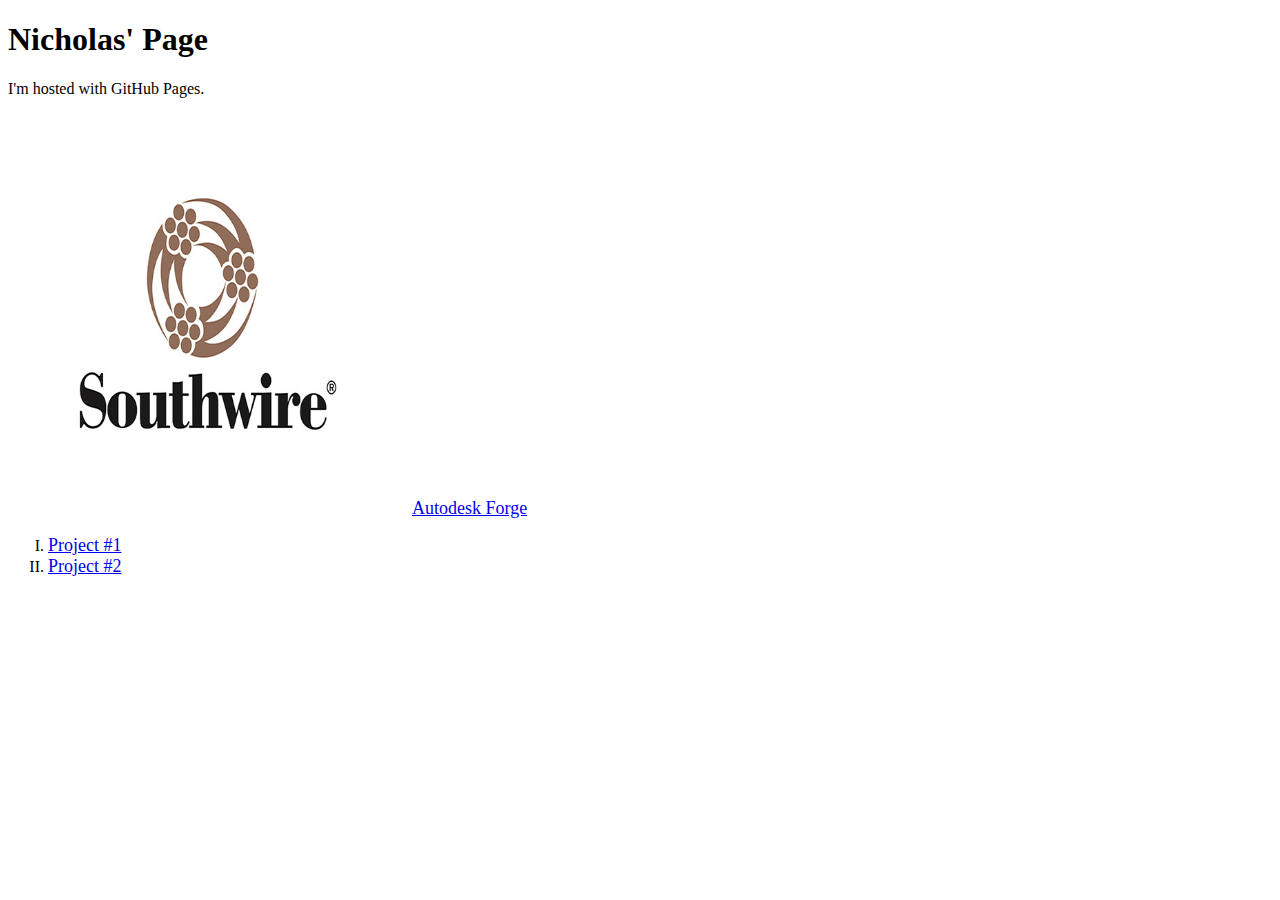
==== index.html @ 8a070b13 "Update index.html" ====
<!DOCTYPE html>
<html>
    <head>
        <link href="style.css" rel="stylesheet">
        <meta charset="UTF-8">
        <title>Nicholas' Site</title>
        
    </head>
    <body>
        <h1>Nicholas' Page</h1>
        <p>I'm hosted with GitHub Pages.</p>
        <img src="SouthwireLogo.jpg" alt="Southwire logo" height="400" width="400">
        <a href="newpage.html">Autodesk Forge</a>
        <ol type="I">
            <li><a href="project1.html">Project #1</a></li>
            <li><a href="project2.html">Project #2</a></li>
        </ol>
    </body>
</html>
---- style.css ----
a {
    font-size: large;
}
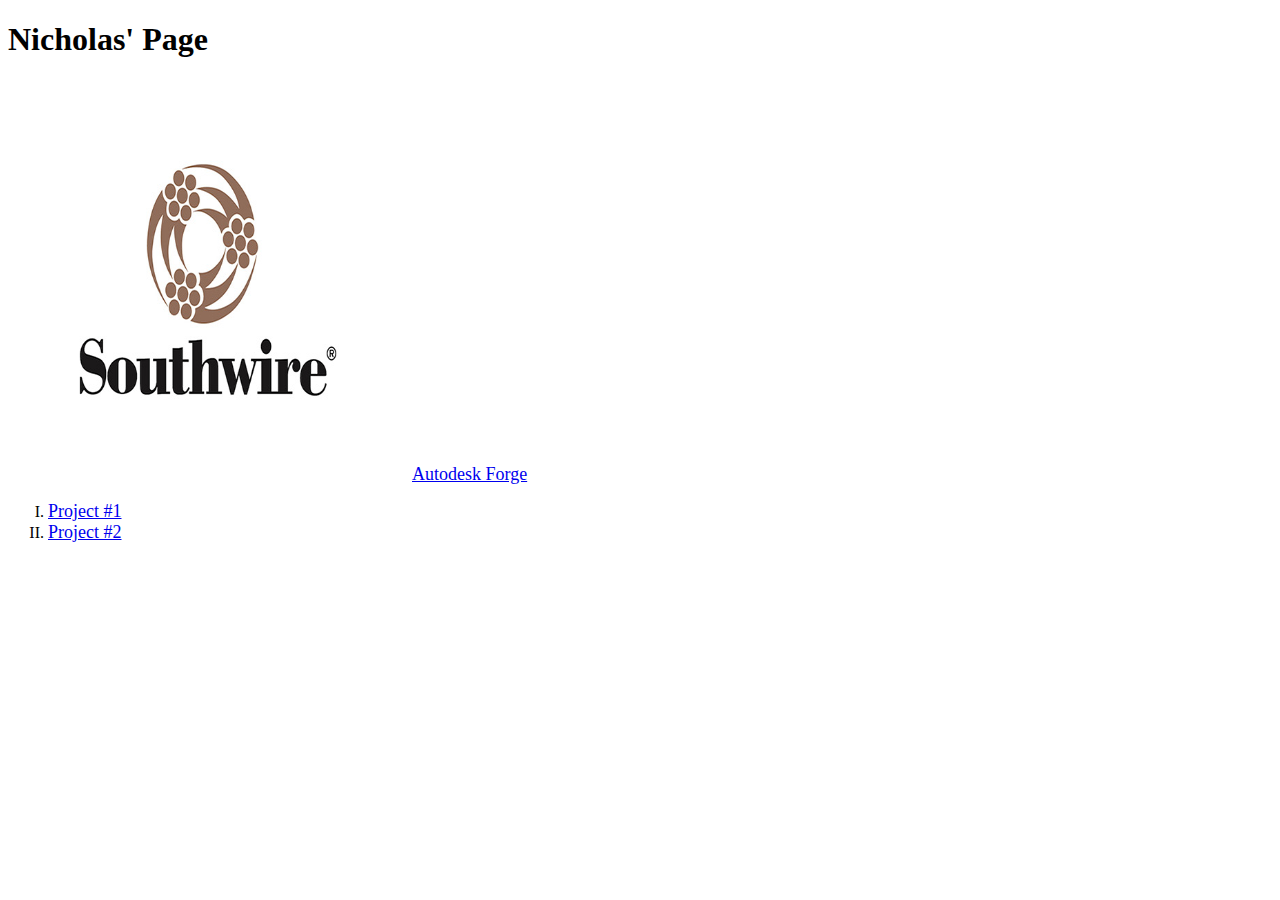
==== commit a29813be: "Update index.html" ====
--- a/index.html
+++ b/index.html
@@ -8,7 +8,6 @@
     </head>
     <body>
         <h1>Nicholas' Page</h1>
-        <p>I'm hosted with GitHub Pages.</p>
         <img src="SouthwireLogo.jpg" alt="Southwire logo" height="400" width="400">
         <a href="newpage.html">Autodesk Forge</a>
         <ol type="I">
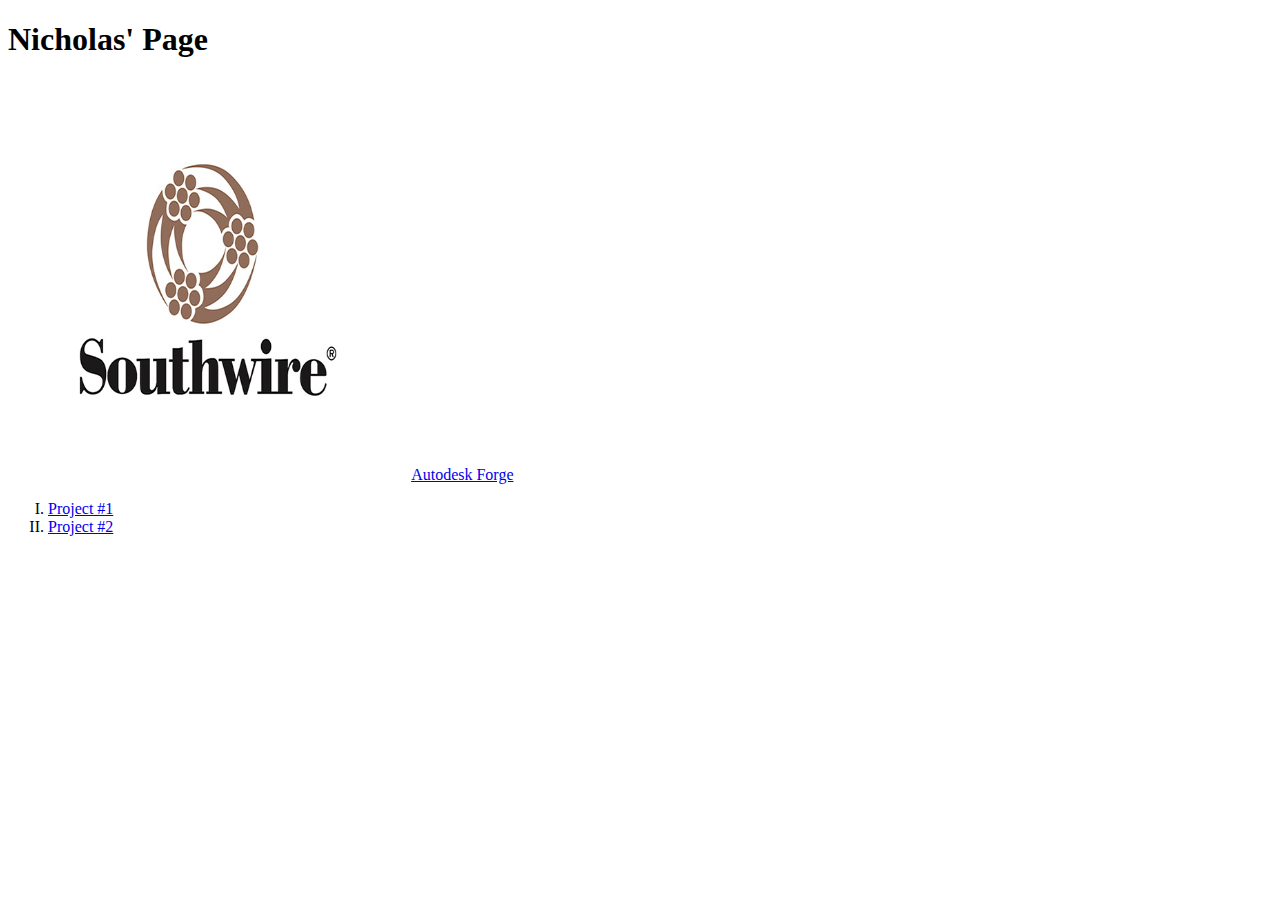
==== commit 5e8738d2: "Update index.html" ====
--- a/index.html
+++ b/index.html
@@ -1,6 +1,7 @@
 <!DOCTYPE html>
 <html>
     <head>
+        <link href="_config.yml">
         <link href="style.css" rel="stylesheet">
         <meta charset="UTF-8">
         <title>Nicholas' Site</title>
--- a/style.css
+++ b/style.css
@@ -1,3 +1,11 @@
-a {
-    font-size: large;
+#Project Example {
+    color: magenta;
+    font: bold;
+    font-size: 60px;
+}
+a:hover {
+    color: blue;
+}
+a:visited {
+    color: greenyellow;
 }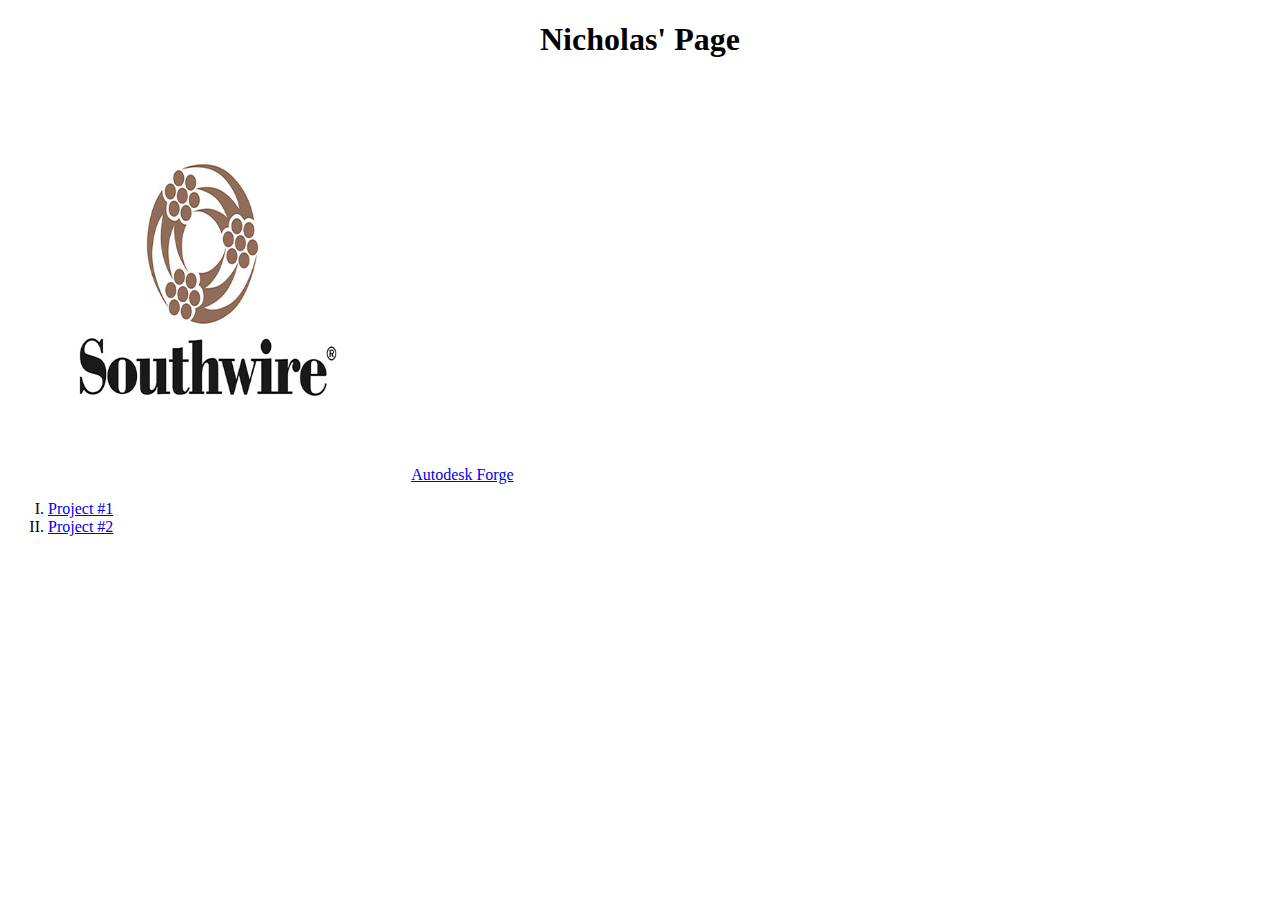
==== commit a64e4a15: "Update index.html" ====
--- a/index.html
+++ b/index.html
@@ -9,7 +9,7 @@
     </head>
     <body>
         <h1>Nicholas' Page</h1>
-        <img src="SouthwireLogo.jpg" alt="Southwire logo" height="400" width="400">
+        <img src="SouthwireLogo.jpg" alt="Southwire logo" height="400" width="400" class="MainLogo">
         <a href="newpage.html">Autodesk Forge</a>
         <ol type="I">
             <li><a href="project1.html">Project #1</a></li>
--- a/style.css
+++ b/style.css
@@ -7,5 +7,11 @@
     color: blue;
 }
 a:visited {
-    color: greenyellow;
+    color: royalblue;
+}
+h1 {
+    text-align: center;
+}
+#MainLogo {
+    text-align: center;
 }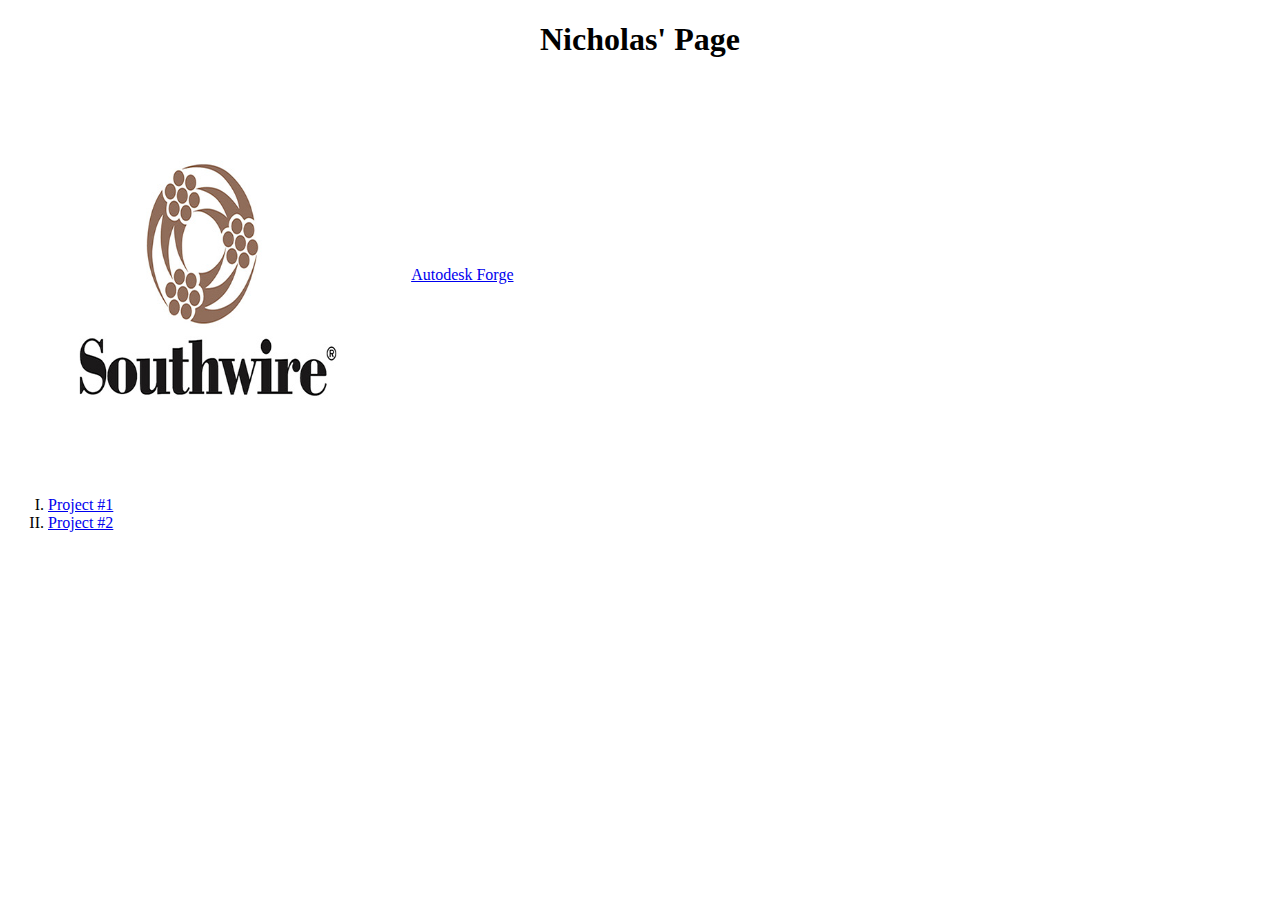
==== commit f06dde53: "Update index.html" ====
--- a/index.html
+++ b/index.html
@@ -9,7 +9,7 @@
     </head>
     <body>
         <h1>Nicholas' Page</h1>
-        <img src="SouthwireLogo.jpg" alt="Southwire logo" height="400" width="400" class="MainLogo">
+        <img src="SouthwireLogo.jpg" alt="Southwire logo" height="400" width="400" align="middle">
         <a href="newpage.html">Autodesk Forge</a>
         <ol type="I">
             <li><a href="project1.html">Project #1</a></li>
--- a/style.css
+++ b/style.css
@@ -12,6 +12,3 @@
 h1 {
     text-align: center;
 }
-#MainLogo {
-    text-align: center;
-}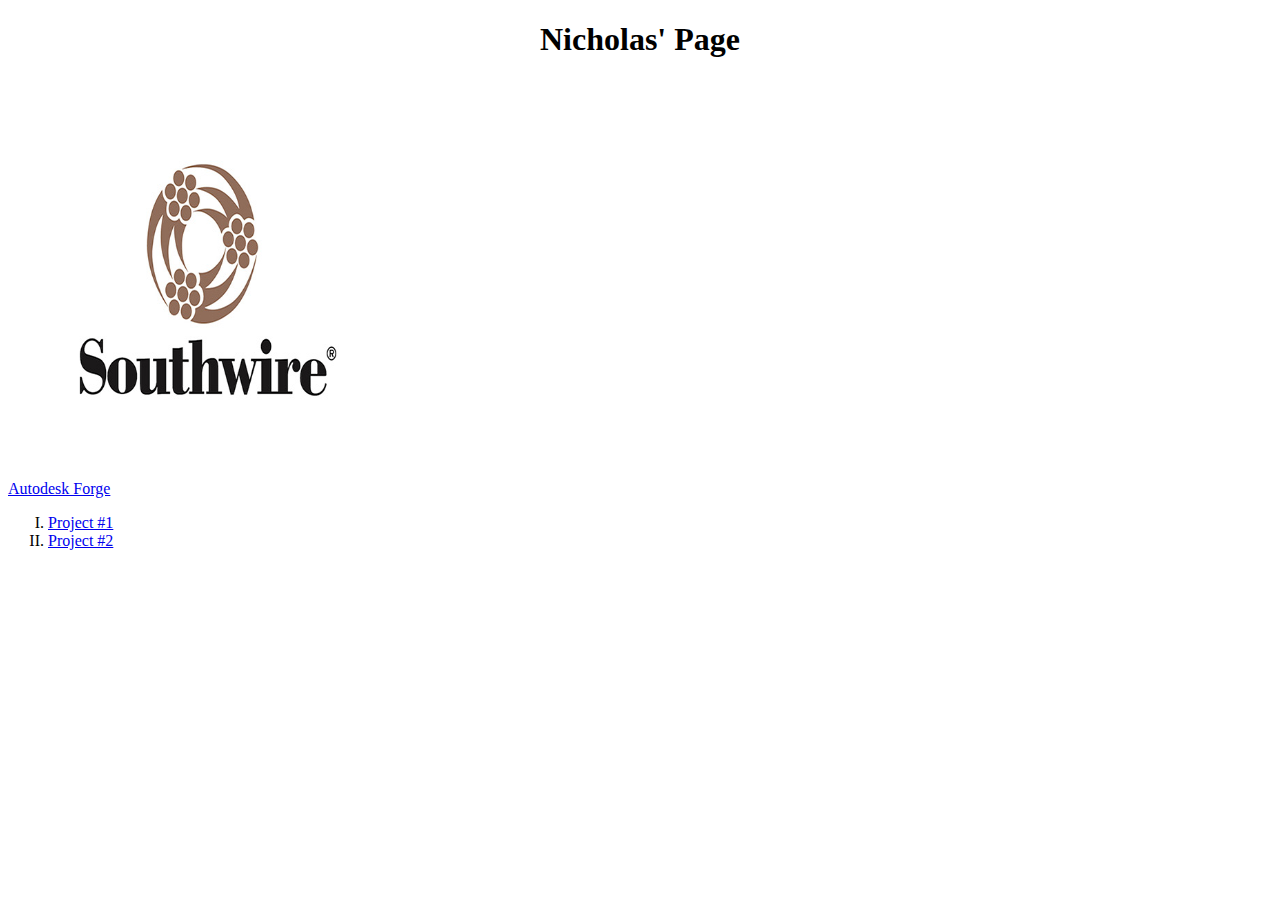
==== commit 53b730f1: "Update index.html" ====
--- a/index.html
+++ b/index.html
@@ -9,7 +9,9 @@
     </head>
     <body>
         <h1>Nicholas' Page</h1>
-        <img src="SouthwireLogo.jpg" alt="Southwire logo" height="400" width="400" align="middle">
+        <div class="Logo">
+            <img src="SouthwireLogo.jpg" alt="Southwire logo" height="400" width="400" align="middle" title="Southwire Logo">
+        </div>
         <a href="newpage.html">Autodesk Forge</a>
         <ol type="I">
             <li><a href="project1.html">Project #1</a></li>
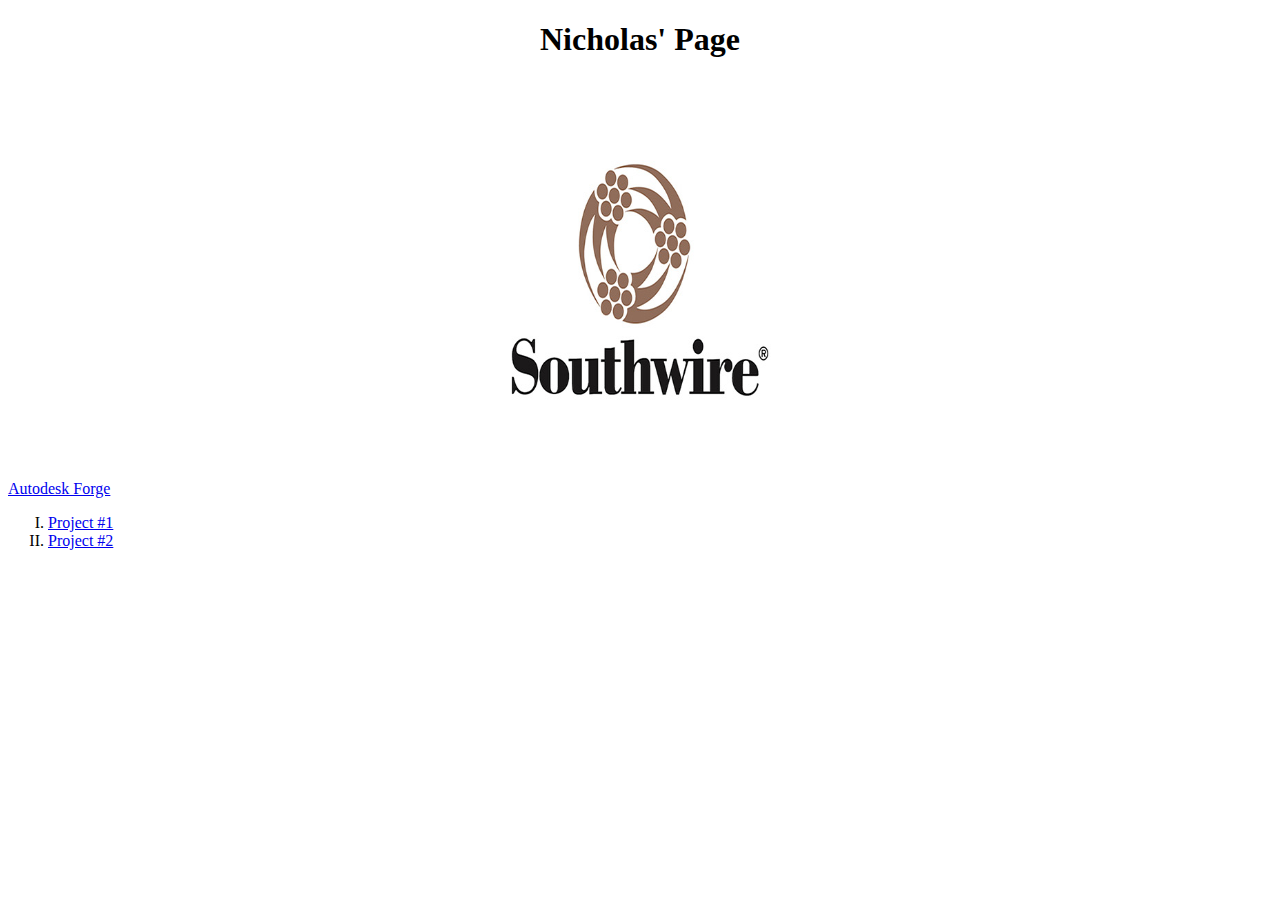
==== commit b463f260: "Update index.html" ====
--- a/index.html
+++ b/index.html
@@ -9,8 +9,8 @@
     </head>
     <body>
         <h1>Nicholas' Page</h1>
-        <div class="Logo">
-            <img src="SouthwireLogo.jpg" alt="Southwire logo" height="400" width="400" align="middle" title="Southwire Logo">
+        <div id="Logo">
+            <img src="SouthwireLogo.jpg" alt="Southwire logo" height="400" width="400" title="Southwire Logo">
         </div>
         <a href="newpage.html">Autodesk Forge</a>
         <ol type="I">
--- a/style.css
+++ b/style.css
@@ -12,3 +12,8 @@
 h1 {
     text-align: center;
 }
+img {
+    display: block;
+    margin-left: auto;
+    margin-right: auto;
+}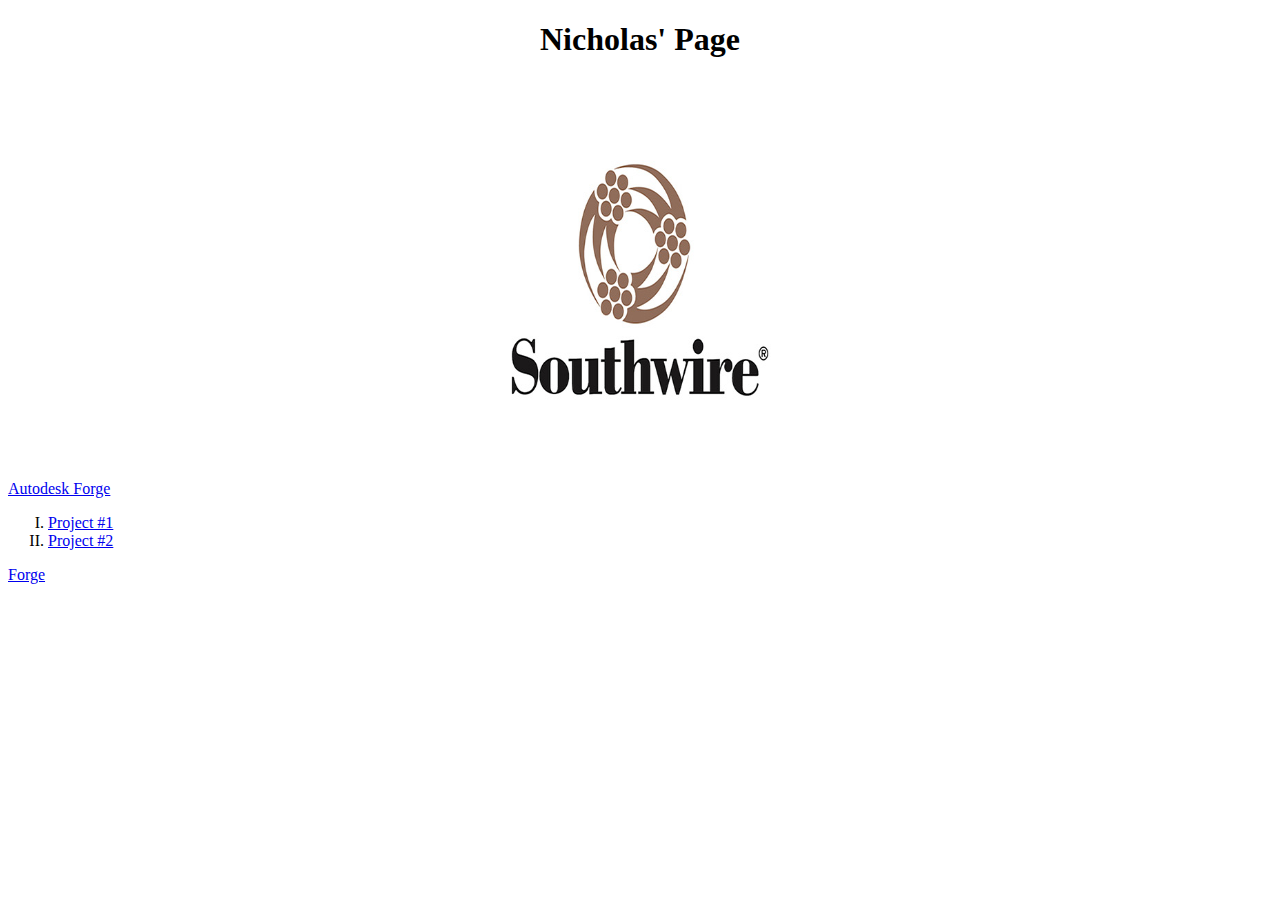
==== commit 8d084e03: "Update index.html" ====
--- a/index.html
+++ b/index.html
@@ -17,5 +17,6 @@
             <li><a href="project1.html">Project #1</a></li>
             <li><a href="project2.html">Project #2</a></li>
         </ol>
+        <a href="forge.html">Forge</a>
     </body>
 </html>